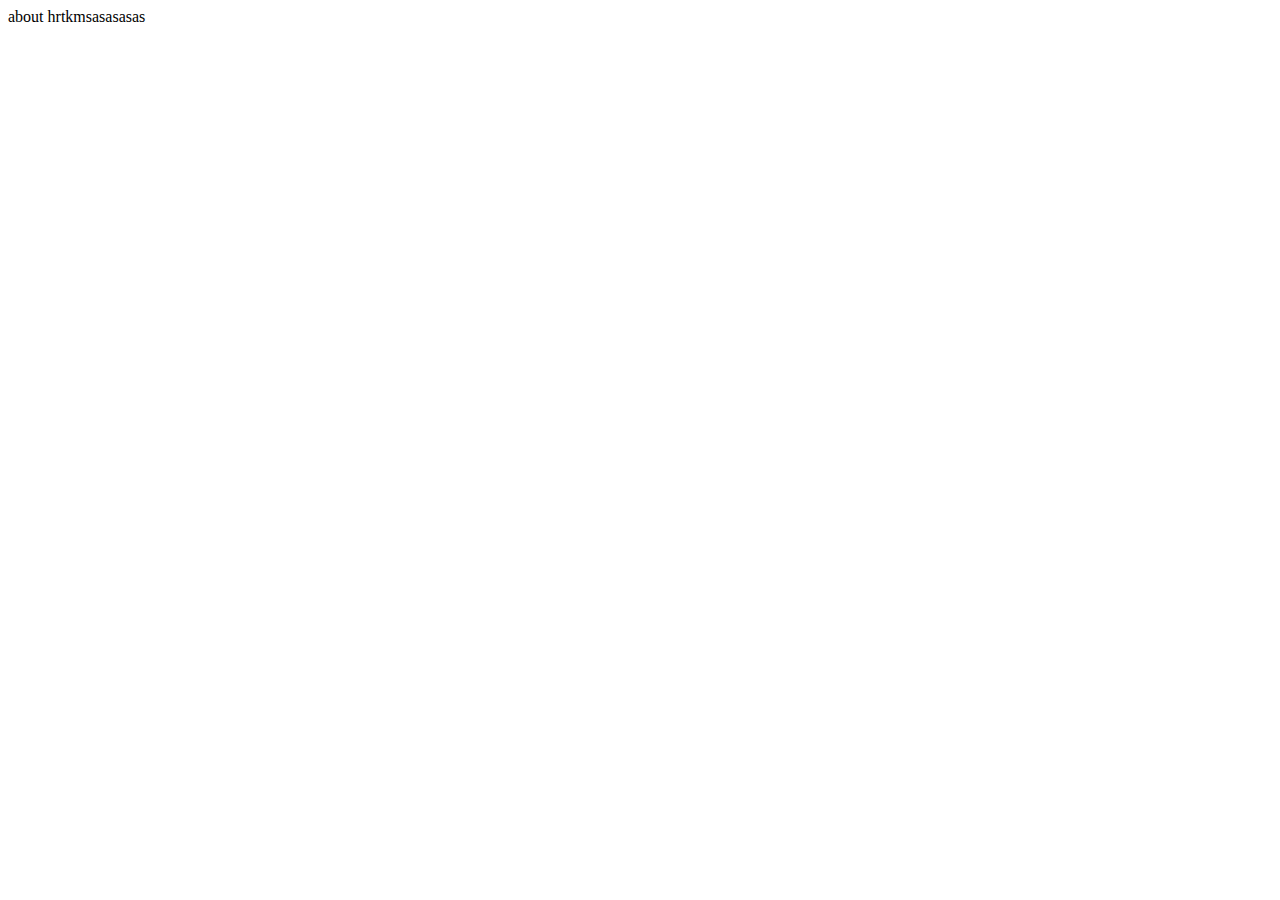
==== about.html @ 1d2fa3fd "Add" ====
<!DOCTYPE html>
<html lang="en">
<head>
    <meta charset="UTF-8">
    <meta name="viewport" content="width=device-width, initial-scale=1.0">
    <title>Document</title>
</head>
<body>
    about hrtkmsasasasas
</body>
</html>
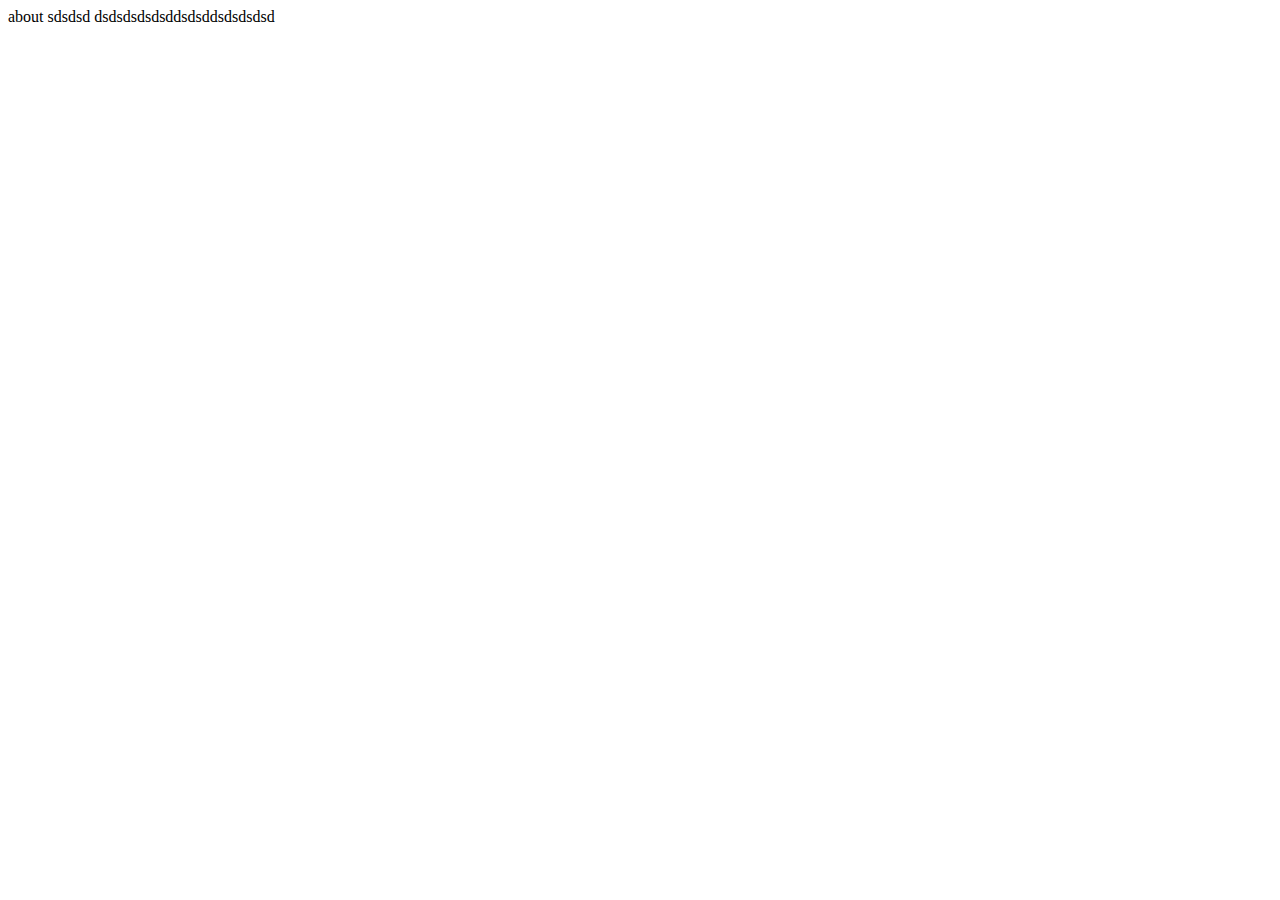
==== commit 33f052c4: "add" ====
--- a/about.html
+++ b/about.html
@@ -6,6 +6,7 @@
     <title>Document</title>
 </head>
 <body>
-    about hrtkmsasasasas
+    
+    about sdsdsd dsdsdsdsdsddsdsddsdsdsdsd
 </body>
 </html>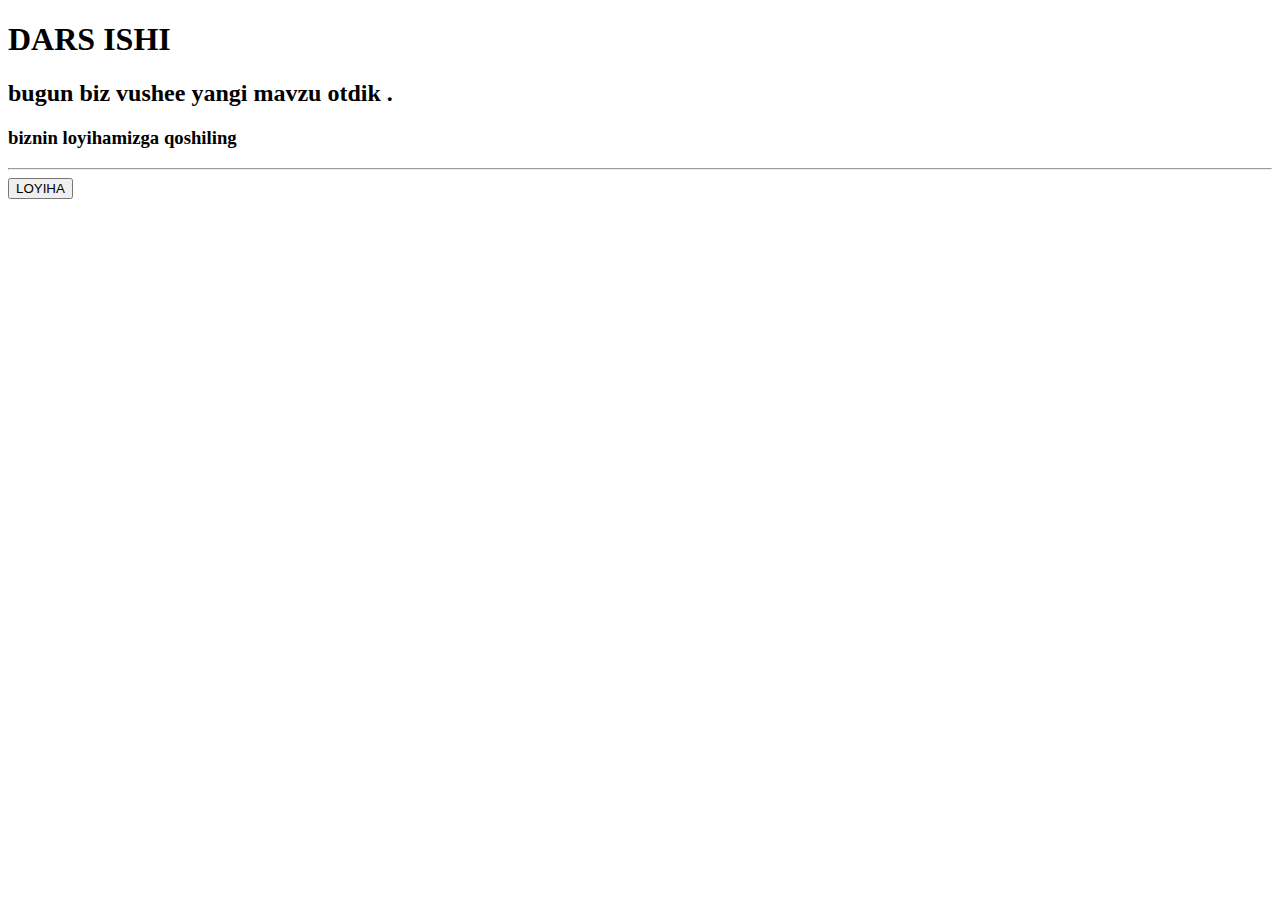
==== commit f325fc10: "add about" ====
--- a/about.html
+++ b/about.html
@@ -4,9 +4,16 @@
     <meta charset="UTF-8">
     <meta name="viewport" content="width=device-width, initial-scale=1.0">
     <title>Document</title>
+    <link rel="stylesheet" href="./about.css">
 </head>
 <body>
-    
-    about sdsdsd dsdsdsdsdsddsdsddsdsdsdsd
+    <h1>
+        DARS ISHI
+    </h1>
+    <h2>
+        bugun biz vushee yangi mavzu otdik .
+    </h2>
+    <h3>biznin loyihamizga qoshiling</h3><hr>
+    <button>LOYIHA</button>
 </body>
 </html>--- a/about.css
+++ b/about.css
@@ -0,0 +1,13 @@
+.button:hover{
+    background-color: aquamarine;
+    color: cornflowerblue;
+}
+.h1{
+    color: aqua;
+}
+.h2{
+    color: blue;
+}
+.h3{
+    color: brown;
+}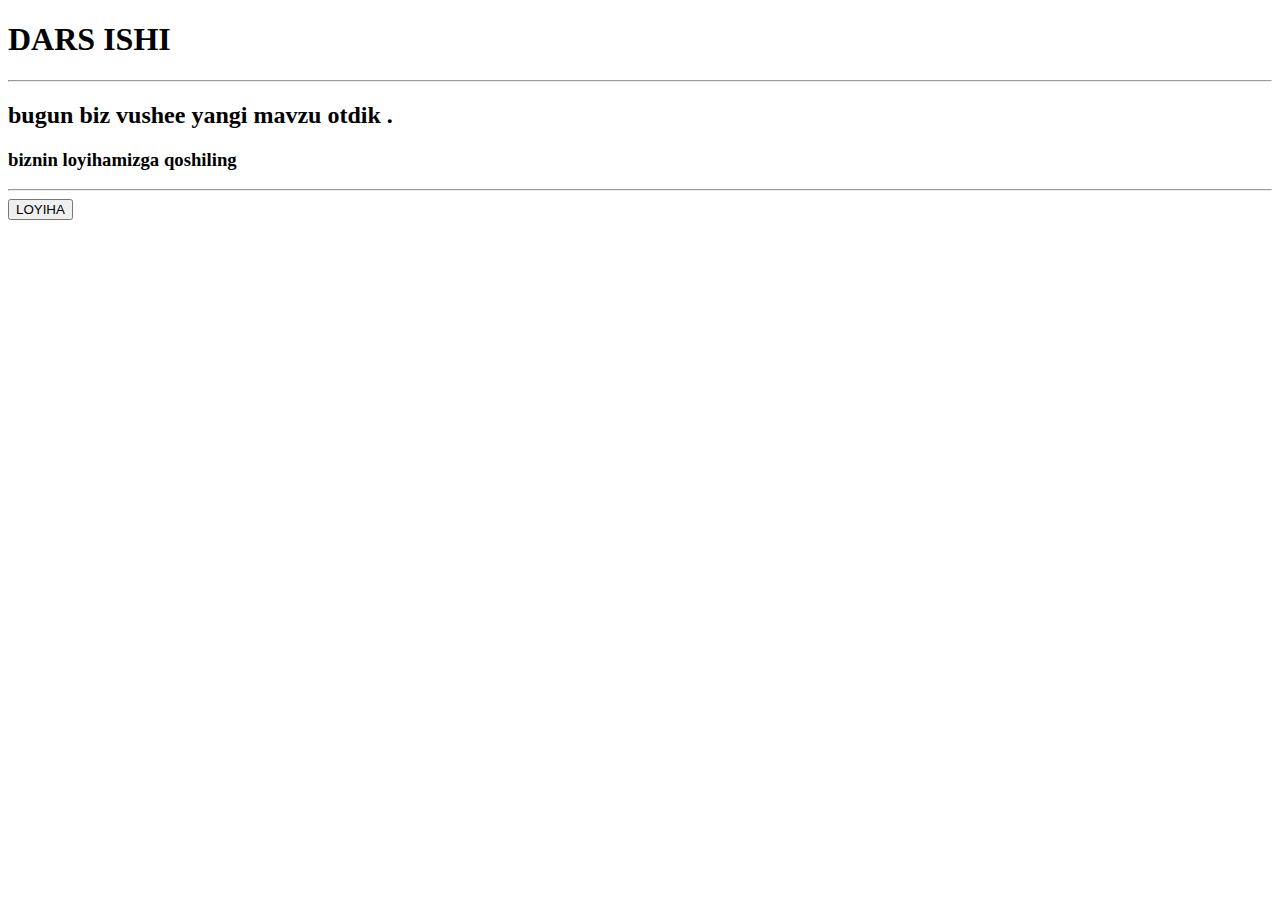
==== commit eabd87af: "add MG" ====
--- a/about.html
+++ b/about.html
@@ -9,7 +9,7 @@
 <body>
     <h1>
         DARS ISHI
-    </h1>
+    </h1> <hr>
     <h2>
         bugun biz vushee yangi mavzu otdik .
     </h2>
